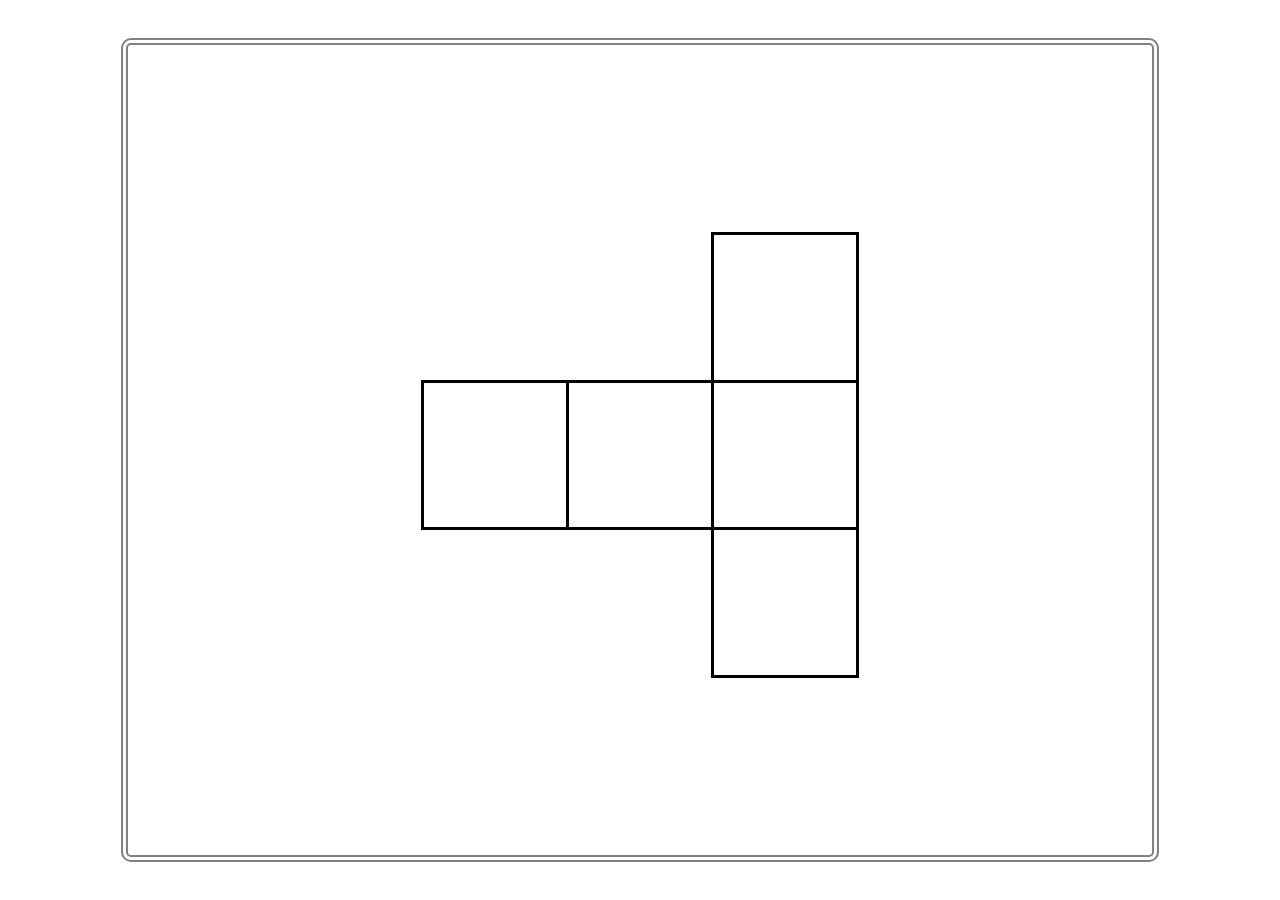
==== index.html @ 4385bd7f "Add files via upload" ====
<!DOCTYPE html>
<html lang="ja">
    <htad>
        <title>CrossWord</title>
        <meta charset="utf-8">
        <link rel="stylesheet" type="text/css" href="css/main.css">
        <link href="https://fonts.googleapis.com/css2?family=DotGothic16&display=swap" rel="stylesheet"> 
    </htad>
    <body>
        <img src="css/correct.png" class="correct" id="correct">
        <div class="stock" id="stock">
            <div class="stock_button" onclick="character('　')">
            </div>
            <div class="stock_switch">
                <div class="パ" id="パ" onclick="character(this.id)">パ</div>
                <div class="バ" id="バ" onclick="character(this.id)">バ</div>
                <div class="ダ" id="ダ" onclick="character(this.id)">ダ</div>
                <div class="ザ" id="ザ" onclick="character(this.id)">ザ</div>
                <div class="ガ" id="ガ" onclick="character(this.id)">ガ</div>
                <div class="ワ" id="ワ" onclick="character(this.id)">ワ</div>
                <div class="ラ" id="ラ" onclick="character(this.id)">ラ</div>
                <div class="ヤ" id="ヤ" onclick="character(this.id)">ヤ</div>
                <div class="マ" id="マ" onclick="character(this.id)">マ</div>
                <div class="ハ" id="ハ" onclick="character(this.id)">ハ</div>
                <div class="ナ" id="ナ" onclick="character(this.id)">ナ</div>
                <div class="タ" id="タ" onclick="character(this.id)">タ</div>
                <div class="サ" id="サ" onclick="character(this.id)">サ</div>
                <div class="カ" id="カ" onclick="character(this.id)">カ</div>
                <div class="ア" id="ア" onclick="character(this.id)">ア</div>
                <div class="ピ" id="ピ" onclick="character(this.id)">ピ</div>
                <div class="ビ" id="ビ" onclick="character(this.id)">ビ</div>
                <div class="ヂ" id="ヂ" onclick="character(this.id)">ヂ</div>
                <div class="ジ" id="ジ" onclick="character(this.id)">ジ</div>
                <div class="ギ" id="ギ" onclick="character(this.id)">ギ</div>
                <div class="ヲ" id="ヲ" onclick="character(this.id)">ヲ</div>
                <div class="リ" id="リ" onclick="character(this.id)">リ</div>
                <div class="ユ" id="ユ" onclick="character(this.id)">ユ</div>
                <div class="ミ" id="ミ" onclick="character(this.id)">ミ</div>
                <div class="ヒ" id="ヒ" onclick="character(this.id)">ヒ</div>
                <div class="ニ" id="ニ" onclick="character(this.id)">ニ</div>
                <div class="チ" id="チ" onclick="character(this.id)">チ</div>
                <div class="シ" id="シ" onclick="character(this.id)">シ</div>
                <div class="キ" id="キ" onclick="character(this.id)">キ</div>
                <div class="イ" id="イ" onclick="character(this.id)">イ</div>
                <div class="プ" id="プ" onclick="character(this.id)">プ</div>
                <div class="ブ" id="ブ" onclick="character(this.id)">ブ</div>
                <div class="ヅ" id="ヅ" onclick="character(this.id)">ヅ</div>
                <div class="ズ" id="ズ" onclick="character(this.id)">ズ</div>
                <div class="グ" id="グ" onclick="character(this.id)">グ</div>
                <div class="ン" id="ン" onclick="character(this.id)">ン</div>
                <div class="ル" id="ル" onclick="character(this.id)">ル</div>
                <div class="ヨ" id="ヨ" onclick="character(this.id)">ヨ</div>
                <div class="ム" id="ム" onclick="character(this.id)">ム</div>
                <div class="フ" id="フ" onclick="character(this.id)">フ</div>
                <div class="ヌ" id="ヌ" onclick="character(this.id)">ヌ</div>
                <div class="ツ" id="ツ" onclick="character(this.id)">ツ</div>
                <div class="ス" id="ス" onclick="character(this.id)">ス</div>
                <div class="ク" id="ク" onclick="character(this.id)">ク</div>
                <div class="ウ" id="ウ" onclick="character(this.id)">ウ</div>
                <div class="ペ" id="ペ" onclick="character(this.id)">ペ</div>
                <div class="ベ" id="ベ" onclick="character(this.id)">ベ</div>
                <div class="デ" id="デ" onclick="character(this.id)">デ</div>
                <div class="ゼ" id="ゼ" onclick="character(this.id)">ゼ</div>
                <div class="ゲ" id="ゲ" onclick="character(this.id)">ゲ</div>
                <div class="　" id="　" onclick="character(this.id)">　</div>
                <div class="レ" id="レ" onclick="character(this.id)">レ</div>
                <div class="　" id="　" onclick="character(this.id)">　</div>
                <div class="メ" id="メ" onclick="character(this.id)">メ</div>
                <div class="ヘ" id="ヘ" onclick="character(this.id)">ヘ</div>
                <div class="ネ" id="ネ" onclick="character(this.id)">ネ</div>
                <div class="テ" id="テ" onclick="character(this.id)">テ</div>
                <div class="セ" id="セ" onclick="character(this.id)">セ</div>
                <div class="ケ" id="ケ" onclick="character(this.id)">ケ</div>
                <div class="エ" id="エ" onclick="character(this.id)">エ</div>
                <div class="ポ" id="ポ" onclick="character(this.id)">ポ</div>
                <div class="ボ" id="ボ" onclick="character(this.id)">ボ</div>
                <div class="ド" id="ド" onclick="character(this.id)">ド</div>
                <div class="ゾ" id="ゾ" onclick="character(this.id)">ゾ</div>
                <div class="ゴ" id="ゴ" onclick="character(this.id)">ゴ</div>
                <div class="  " id="  " onclick="character(this.id)">  </div>
                <div class="ロ" id="ロ" onclick="character(this.id)">ロ</div>
                <div class="  " id="  " onclick="character(this.id)">  </div>
                <div class="モ" id="モ" onclick="character(this.id)">モ</div>
                <div class="ホ" id="ホ" onclick="character(this.id)">ホ</div>
                <div class="ノ" id="ノ" onclick="character(this.id)">ノ</div>
                <div class="ト" id="ト" onclick="character(this.id)">ト</div>
                <div class="ソ" id="ソ" onclick="character(this.id)">ソ</div>
                <div class="コ" id="コ" onclick="character(this.id)">コ</div>
                <div class="オ" id="オ" onclick="character(this.id)">オ</div>
            </div>
            <div class="stock_button" onclick="character('　')">
            </div>
        </div>
        <div class="main">
            <div class="cw">
                <div class="00" id="00" onclick="button(this)"></div>
                <div class="01" id="01" onclick="button(this)"></div>
                <div class="02" id="02" onclick="button(this)"></div>
                <div class="03" id="03" onclick="button(this)"></div>
                <div class="04" id="04" onclick="button(this)"></div>
                <div class="10" id="10" onclick="button(this)"></div>
                <div class="11" id="11" onclick="button(this)"></div>
                <div class="12" id="12" onclick="button(this)"></div>
                <div class="13" id="13" onclick="button(this)"></div>
                <div class="14" id="14" onclick="button(this)"></div>
                <div class="20" id="20" onclick="button(this)"></div>
                <div class="21" id="21" onclick="button(this)"></div>
                <div class="22" id="22" onclick="button(this)"></div>
                <div class="23" id="23" onclick="button(this)"></div>
                <div class="24" id="24" onclick="button(this)"></div>
                <div class="30" id="30" onclick="button(this)"></div>
                <div class="31" id="31" onclick="button(this)"></div>
                <div class="32" id="32" onclick="button(this)"></div>
                <div class="33" id="33" onclick="button(this)"></div>
                <div class="34" id="34" onclick="button(this)"></div>
                <div class="40" id="40" onclick="button(this)"></div>
                <div class="41" id="41" onclick="button(this)"></div>
                <div class="42" id="42" onclick="button(this)"></div>
                <div class="43" id="43" onclick="button(this)"></div>
                <div class="44" id="44" onclick="button(this)"></div>
            </div>
        </div>
        <script type="text/javascript" src="https://code.jquery.com/jquery-3.4.1.min.js"></script>
        <script src="js/css.js"></script>
        <script src="js/main.js"></script>
    </body>
</html>
---- css/main.css ----
*{
    margin:0;
    -ms-user-select: none; /* IE 10+ */
    -moz-user-select: -moz-none;
    -khtml-user-select: none;
    -webkit-user-select: none;
    user-select: none;
}

.correct{
    position:fixed;
    height:90vh;
    display:none;
    visibility:hidden;
    opacity:0;
}


body{
    display:flex;
    justify-content:center;
    align-items:center;
    height:100vh;
    width:100vw;
}

.main{
    height:90vh;
    width:80vw;
    display:flex;
    justify-content:center;
    align-items:center;
    border-radius:10px;
    border:7px double grey;
}

.cw{
    height:90%;
    width:90%;
    display:flex;
    justify-content:center;
    align-items:center;
    flex-wrap:wrap;
}

.cw div{
    height:calc(20% - 1px);
    width:calc(20% - 4px);
    border:3px solid black;
    margin:-1.5px;
    background-color:white;
    font-size:10vh;
    display:flex;
    justify-content:center;
    align-items:center;
    font-family: 'DotGothic16', sans-serif;
}

.stock{
    position:fixed;
    height:100vh;
    width:100vw;
    visibility:hidden;
    display:none;
    background-color:black;
    background:rgba(0,0,0,0.5);
    opacity:0;
}

.stock_button{
    height:20%;
}

.stock_switch{
    height:60%;
    display:flex;
    flex-wrap:wrap;
    justify-content:center;
}

.stock_switch div{
    opacity:1;
    z-index:10;
    height:calc(20% - 20px);
    width:calc(6.6vw - 20px);
    background-color:white;
    margin:8px;
    border-radius:10px;
    border:2px solid black;
    display:flex;
    justify-content:center;
    align-items:center;
    font-size:5vh;
    font-family: 'DotGothic16', sans-serif;
}
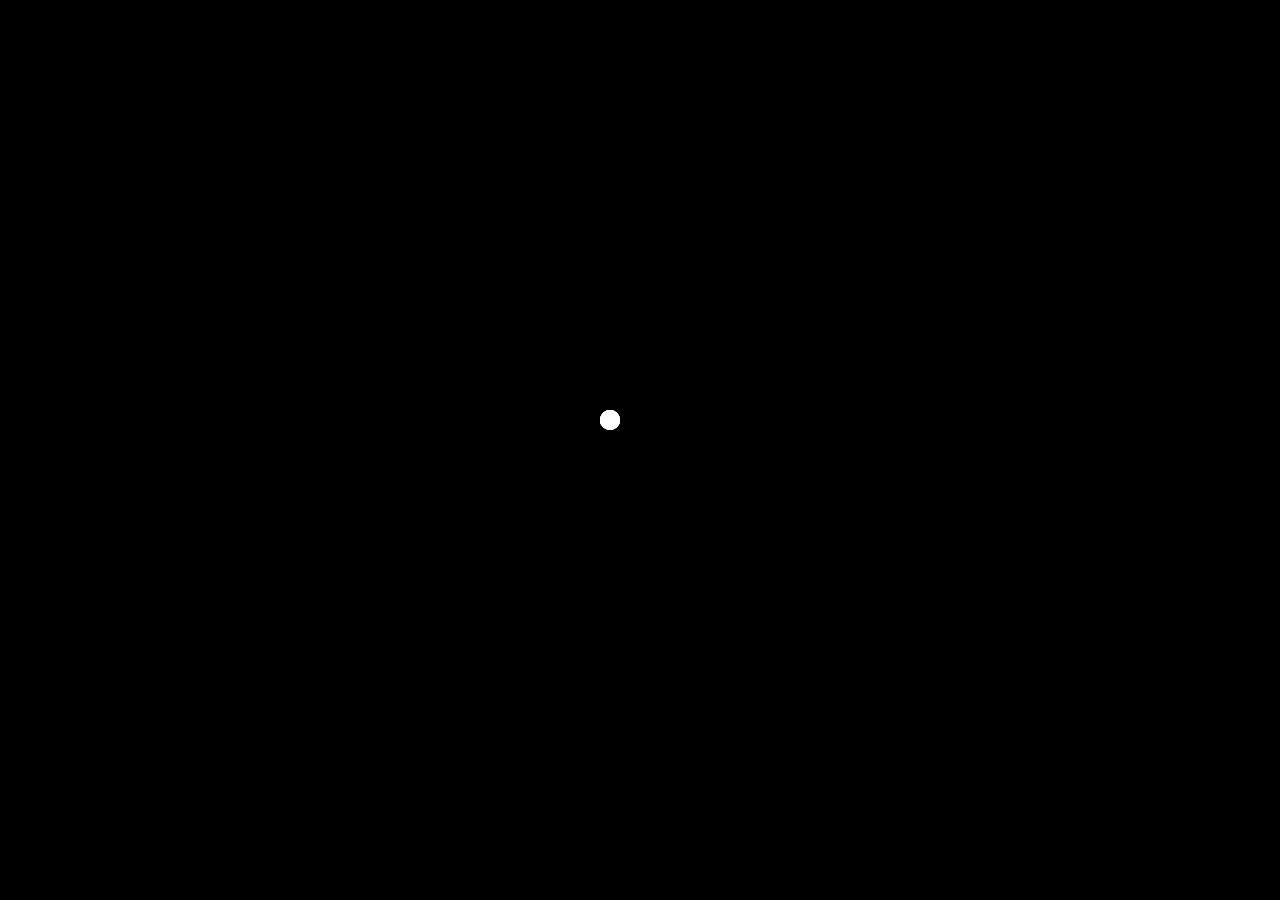
==== commit 50df2c2c: "Add files via upload" ====
--- a/index.html
+++ b/index.html
@@ -7,6 +7,16 @@
         <link href="https://fonts.googleapis.com/css2?family=DotGothic16&display=swap" rel="stylesheet"> 
     </htad>
     <body>
+        <div class="load" id="load">
+            <div class="sk-chase">
+                <div class="sk-chase-dot"></div>
+                <div class="sk-chase-dot"></div>
+                <div class="sk-chase-dot"></div>
+                <div class="sk-chase-dot"></div>
+                <div class="sk-chase-dot"></div>
+                <div class="sk-chase-dot"></div>
+              </div>
+        </div>
         <img src="css/correct.png" class="correct" id="correct">
         <div class="stock" id="stock">
             <div class="stock_button" onclick="character('　')">
--- a/css/main.css
+++ b/css/main.css
@@ -5,6 +5,71 @@
     -khtml-user-select: none;
     -webkit-user-select: none;
     user-select: none;
+}
+
+.load{
+    position:fixed;
+    height:100vh;
+    width:100vw;
+    background-color:black;
+    display:flex;
+    justify-content:center;
+    align-items:center;
+}
+
+.sk-chase {
+    width: 80px;
+    height: 80px;
+    position: relative;
+    animation: sk-chase 2.5s infinite linear both;
+}
+
+.sk-chase-dot {
+    width: 100%;
+    height: 100%;
+    position: absolute;
+    left: 0;
+    top: 0; 
+    animation: sk-chase-dot 2.0s infinite ease-in-out both; 
+}
+
+.sk-chase-dot:before {
+    content: '';
+    display: block;
+    width: 25%;
+    height: 25%;
+    background-color: #fff;
+    border-radius: 100%;
+    animation: sk-chase-dot-before 2.0s infinite ease-in-out both; 
+}
+
+.sk-chase-dot:nth-child(1) { animation-delay: -1.1s; }
+.sk-chase-dot:nth-child(2) { animation-delay: -1.0s; }
+.sk-chase-dot:nth-child(3) { animation-delay: -0.9s; }
+.sk-chase-dot:nth-child(4) { animation-delay: -0.8s; }
+.sk-chase-dot:nth-child(5) { animation-delay: -0.7s; }
+.sk-chase-dot:nth-child(6) { animation-delay: -0.6s; }
+.sk-chase-dot:nth-child(1):before { animation-delay: -1.1s; }
+.sk-chase-dot:nth-child(2):before { animation-delay: -1.0s; }
+.sk-chase-dot:nth-child(3):before { animation-delay: -0.9s; }
+.sk-chase-dot:nth-child(4):before { animation-delay: -0.8s; }
+.sk-chase-dot:nth-child(5):before { animation-delay: -0.7s; }
+.sk-chase-dot:nth-child(6):before { animation-delay: -0.6s; }
+
+@keyframes sk-chase {
+    100% { transform: rotate(360deg); } 
+}
+
+@keyframes sk-chase-dot {
+    80%, 100% { transform: rotate(360deg); } 
+}
+
+@keyframes sk-chase-dot-before {
+    50% {
+        transform: scale(0.4); 
+    } 100%, 0% {
+        transform: scale(1.0); 
+    } 
 }
 
 .correct{
@@ -31,7 +96,7 @@
     justify-content:center;
     align-items:center;
     border-radius:10px;
-    border:7px double grey;
+    border:10px double rgb(118, 182, 255);
 }
 
 .cw{
@@ -63,7 +128,7 @@
     visibility:hidden;
     display:none;
     background-color:black;
-    background:rgba(0,0,0,0.5);
+    background:rgba(0, 0, 0, 0.60);
     opacity:0;
 }
 
@@ -83,9 +148,9 @@
     z-index:10;
     height:calc(20% - 20px);
     width:calc(6.6vw - 20px);
-    background-color:white;
+    background-color:rgb(255, 255, 249);
     margin:8px;
-    border-radius:10px;
+    border-radius:20px;
     border:2px solid black;
     display:flex;
     justify-content:center;
